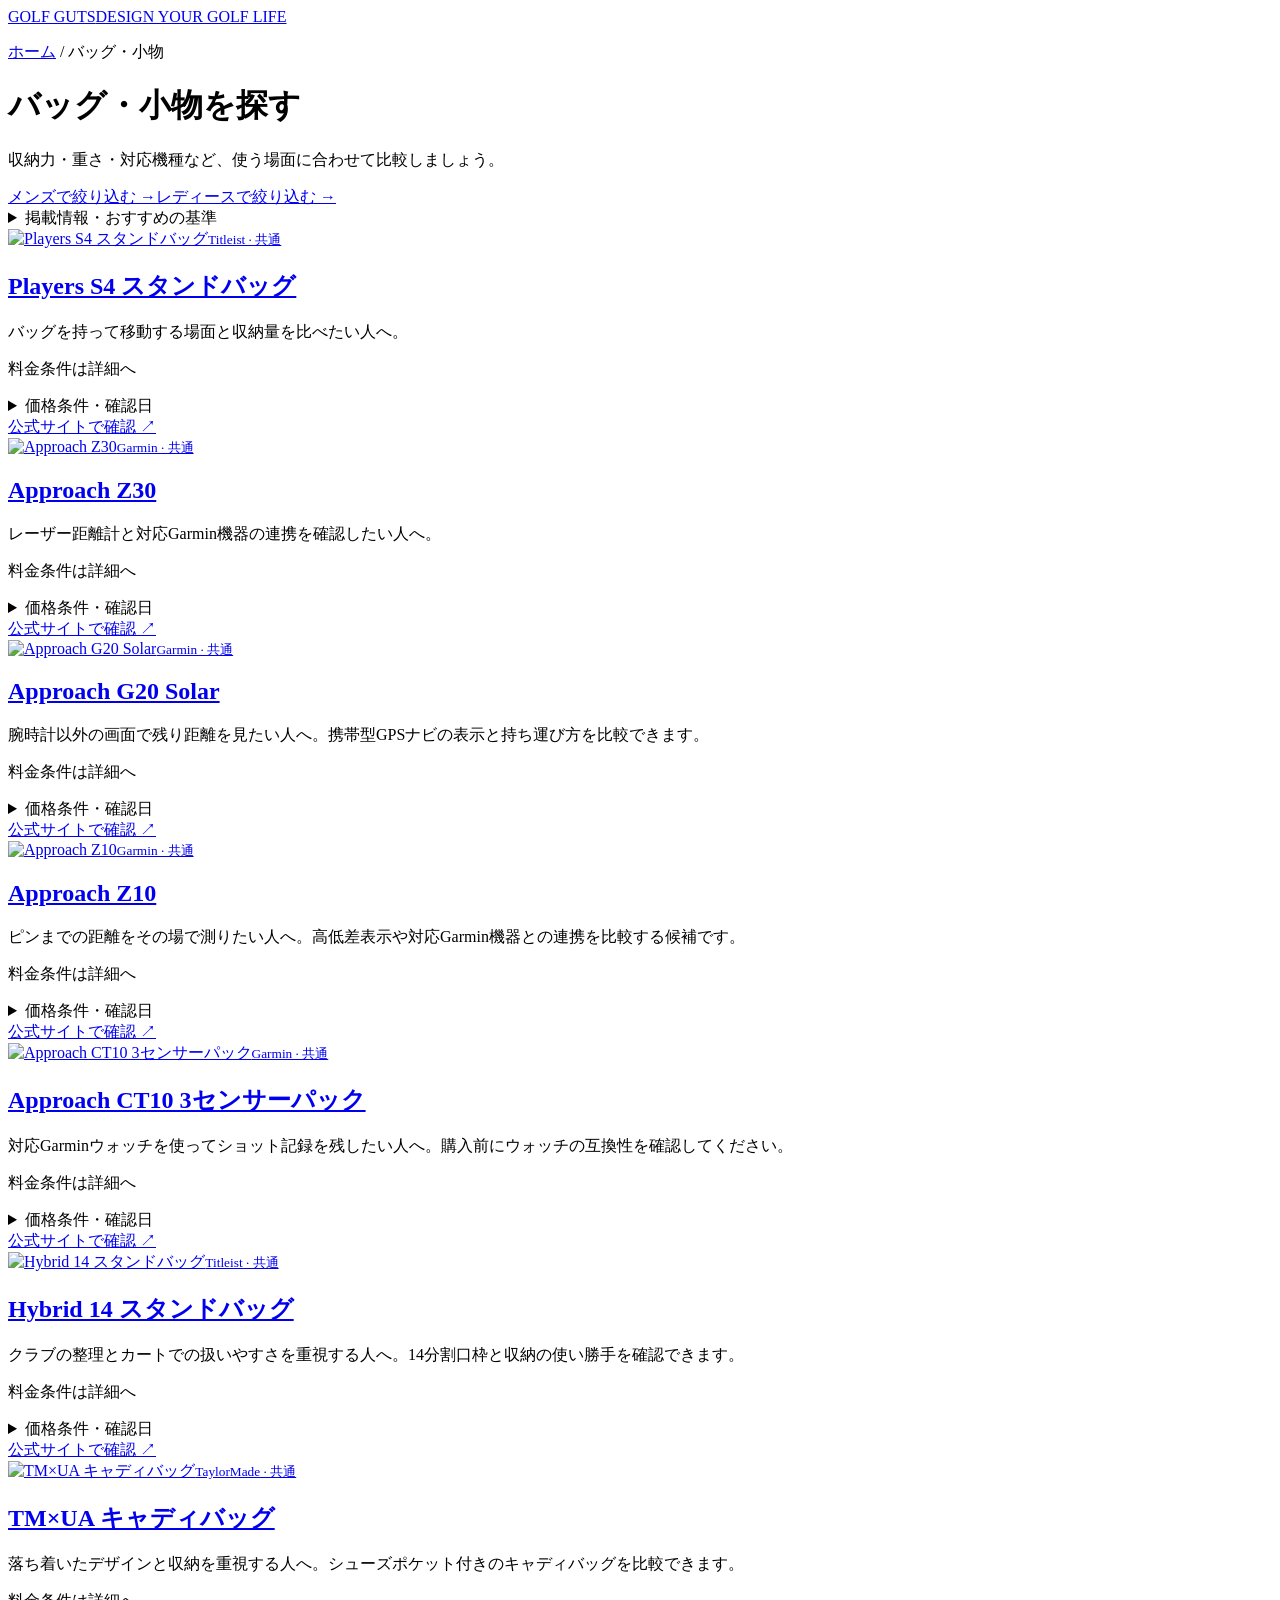
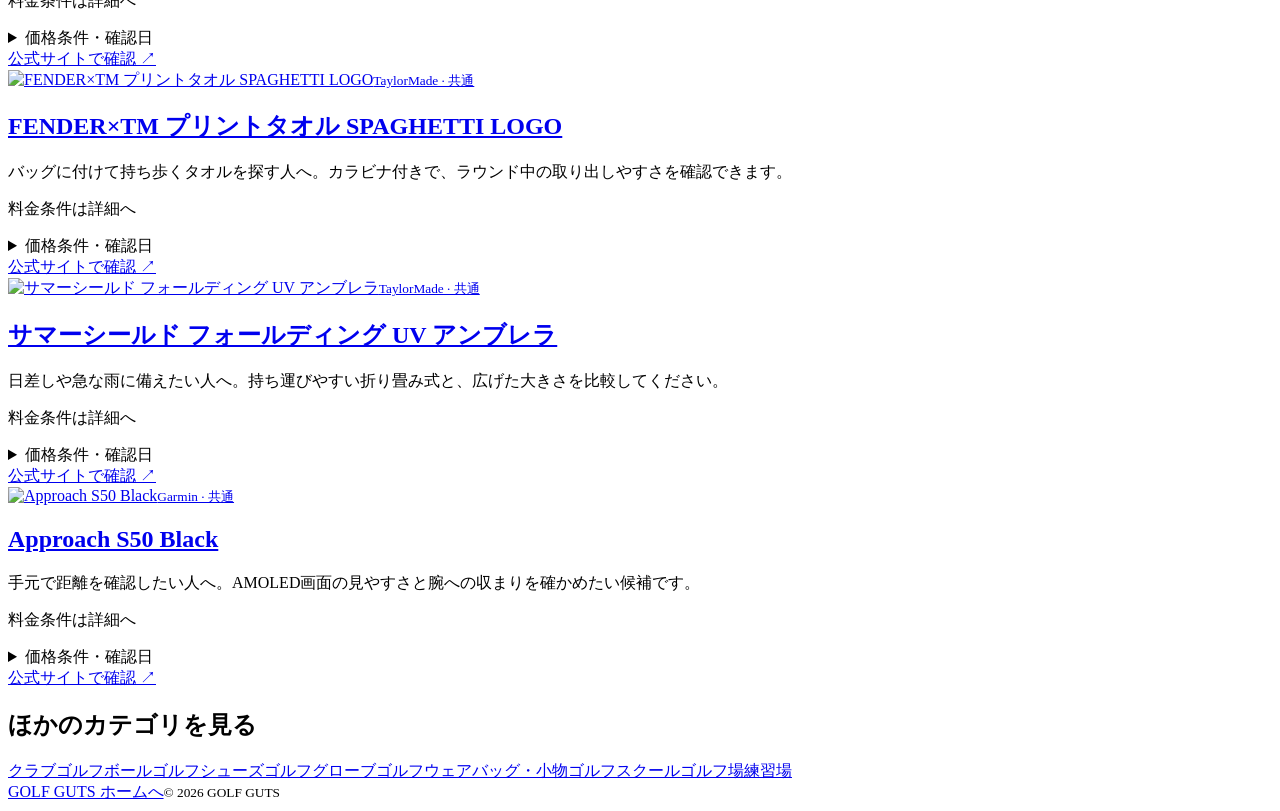
==== categories/accessories.html @ 88424682 "Publish verified Sites v52 catalog and category SEO pages to GOLF GUTS" ====
<!doctype html><html lang="ja"><head><meta charset="utf-8"><meta name="viewport" content="width=device-width, initial-scale=1"><title>バッグ・小物を探す・選び方 | GOLF GUTS</title><meta name="description" content="バッグ・小物の選び方と掲載候補を紹介。収納力・重さ・対応機種など、使う場面に合わせて比較しましょう。"><link rel="canonical" href="https://shinjigolfguts-cmd.github.io/guts-base/categories/accessories.html"><meta property="og:title" content="バッグ・小物を探す | GOLF GUTS"><meta property="og:description" content="バッグ・小物の選び方と掲載候補を紹介。収納力・重さ・対応機種など、使う場面に合わせて比較しましょう。"><meta property="og:type" content="website"><meta property="og:url" content="https://shinjigolfguts-cmd.github.io/guts-base/categories/accessories.html"><meta property="og:image" content="https://shinjigolfguts-cmd.github.io/guts-base/assets/fictional-course-hero.png"><link rel="stylesheet" href="/guts-base/style.css"><link rel="stylesheet" href="/guts-base/discovery.css"><script type="application/ld+json">{"@context":"https://schema.org","@type":"CollectionPage","name":"バッグ・小物を探す | GOLF GUTS","url":"https://shinjigolfguts-cmd.github.io/guts-base/categories/accessories.html","description":"バッグ・小物の選び方と掲載候補を紹介。収納力・重さ・対応機種など、使う場面に合わせて比較しましょう。","inLanguage":"ja"}</script></head><body><header><a class="logo" href="/guts-base/">GOLF GUTS<span>DESIGN YOUR GOLF LIFE</span></a></header><main class="discovery"><p class="breadcrumbs"><a href="/guts-base/">ホーム</a> / バッグ・小物</p><h1>バッグ・小物を探す</h1><p class="discoveryLead">収納力・重さ・対応機種など、使う場面に合わせて比較しましょう。</p><div class="discoveryActions"><a href="/guts-base/?category=10&amp;audience=men#catalog">メンズで絞り込む →</a><a href="/guts-base/?category=10&amp;audience=women#catalog">レディースで絞り込む →</a></div><details class="discoveryCriteria"><summary>掲載情報・おすすめの基準</summary><p>公式情報をもとに、用途・仕様・価格条件を整理した編集部の比較提案です。実測・売上ランキングではありません。価格・在庫・空き枠はリアルタイムではなく、購入・予約前に公式サイトでご確認ください。</p></details><div class="discoveryGrid"><article class="discoveryCard"><a href="/guts-base/?category=10&amp;audience=men&amp;item=1020"><img src="/guts-base/assets/products/1020.png" alt="Players S4 スタンドバッグ" loading="lazy" width="320" height="240"><small>Titleist · 共通</small><h2>Players S4 スタンドバッグ</h2></a><p>バッグを持って移動する場面と収納量を比べたい人へ。</p><p class="discoveryPrice">料金条件は詳細へ</p><details><summary>価格条件・確認日</summary><p>価格・料金は公式サイトで確認</p><p>情報確認日：2026-10-22</p></details><a class="discoveryOfficial" href="https://www.titleist.co.jp/product/players-s4-%E3%82%B9%E3%82%BF%E3%83%B3%E3%83%89%E3%83%90%E3%83%83%E3%82%B0/26TGBP4.html" target="_blank" rel="noopener noreferrer">公式サイトで確認 ↗</a></article><article class="discoveryCard"><a href="/guts-base/?category=10&amp;audience=men&amp;item=1021"><img src="/guts-base/assets/products/1021-verified.jpg" alt="Approach Z30" loading="lazy" width="320" height="240"><small>Garmin · 共通</small><h2>Approach Z30</h2></a><p>レーザー距離計と対応Garmin機器の連携を確認したい人へ。</p><p class="discoveryPrice">料金条件は詳細へ</p><details><summary>価格条件・確認日</summary><p>価格・料金は公式サイトで確認</p><p>情報確認日：2026-10-22</p></details><a class="discoveryOfficial" href="https://www.garmin.co.jp/news/pressroom/news2024-0620-garmin-approach-z30/" target="_blank" rel="noopener noreferrer">公式サイトで確認 ↗</a></article><article class="discoveryCard"><a href="/guts-base/?category=10&amp;audience=men&amp;item=1235"><img src="/guts-base/assets/products/1235.jpg" alt="Approach G20 Solar" loading="lazy" width="320" height="240"><small>Garmin · 共通</small><h2>Approach G20 Solar</h2></a><p>腕時計以外の画面で残り距離を見たい人へ。携帯型GPSナビの表示と持ち運び方を比較できます。</p><p class="discoveryPrice">料金条件は詳細へ</p><details><summary>価格条件・確認日</summary><p>価格・仕様別の条件は公式サイトで確認</p><p>情報確認日：2026-10-22</p></details><a class="discoveryOfficial" href="https://www.garmin.co.jp/products/intosports/approach-g20/" target="_blank" rel="noopener noreferrer">公式サイトで確認 ↗</a></article><article class="discoveryCard"><a href="/guts-base/?category=10&amp;audience=men&amp;item=1236"><img src="/guts-base/assets/products/1236.jpg" alt="Approach Z10" loading="lazy" width="320" height="240"><small>Garmin · 共通</small><h2>Approach Z10</h2></a><p>ピンまでの距離をその場で測りたい人へ。高低差表示や対応Garmin機器との連携を比較する候補です。</p><p class="discoveryPrice">料金条件は詳細へ</p><details><summary>価格条件・確認日</summary><p>価格・仕様別の条件は公式サイトで確認</p><p>情報確認日：2026-10-22</p></details><a class="discoveryOfficial" href="https://www.garmin.co.jp/products/intosports/approach-z10/" target="_blank" rel="noopener noreferrer">公式サイトで確認 ↗</a></article><article class="discoveryCard"><a href="/guts-base/?category=10&amp;audience=men&amp;item=1237"><img src="/guts-base/assets/products/1237.png" alt="Approach CT10 3センサーパック" loading="lazy" width="320" height="240"><small>Garmin · 共通</small><h2>Approach CT10 3センサーパック</h2></a><p>対応Garminウォッチを使ってショット記録を残したい人へ。購入前にウォッチの互換性を確認してください。</p><p class="discoveryPrice">料金条件は詳細へ</p><details><summary>価格条件・確認日</summary><p>価格・仕様別の条件は公式サイトで確認</p><p>情報確認日：2026-10-22</p></details><a class="discoveryOfficial" href="https://www.garmin.co.jp/products/intosports/approach-ct10/" target="_blank" rel="noopener noreferrer">公式サイトで確認 ↗</a></article><article class="discoveryCard"><a href="/guts-base/?category=10&amp;audience=men&amp;item=1238"><img src="/guts-base/assets/products/1238.png" alt="Hybrid 14 スタンドバッグ" loading="lazy" width="320" height="240"><small>Titleist · 共通</small><h2>Hybrid 14 スタンドバッグ</h2></a><p>クラブの整理とカートでの扱いやすさを重視する人へ。14分割口枠と収納の使い勝手を確認できます。</p><p class="discoveryPrice">料金条件は詳細へ</p><details><summary>価格条件・確認日</summary><p>価格・仕様別の条件は公式サイトで確認</p><p>情報確認日：2026-10-22</p></details><a class="discoveryOfficial" href="https://www.titleist.co.jp/product/hybrid-14-%E3%82%B9%E3%82%BF%E3%83%B3%E3%83%89%E3%83%90%E3%83%83%E3%82%B0/25TH14A.html?dwvar_25TH14A_color=BLKBLKRED" target="_blank" rel="noopener noreferrer">公式サイトで確認 ↗</a></article><article class="discoveryCard"><a href="/guts-base/?category=10&amp;audience=men&amp;item=1239"><img src="/guts-base/assets/products/1239.jpg" alt="TM×UA キャディバッグ" loading="lazy" width="320" height="240"><small>TaylorMade · 共通</small><h2>TM×UA キャディバッグ</h2></a><p>落ち着いたデザインと収納を重視する人へ。シューズポケット付きのキャディバッグを比較できます。</p><p class="discoveryPrice">料金条件は詳細へ</p><details><summary>価格条件・確認日</summary><p>価格・仕様別の条件は公式サイトで確認</p><p>情報確認日：2026-10-22</p></details><a class="discoveryOfficial" href="https://www.taylormadegolf.jp/taylormade-accessories-CaddieBags/TM%EF%BD%98UA-%E3%82%AD%E3%83%A3%E3%83%87%E3%82%A3%E3%83%90%E3%83%83%E3%82%B0/DW-UN809.html" target="_blank" rel="noopener noreferrer">公式サイトで確認 ↗</a></article><article class="discoveryCard"><a href="/guts-base/?category=10&amp;audience=men&amp;item=1240"><img src="/guts-base/assets/products/1240.jpg" alt="FENDER×TM プリントタオル SPAGHETTI LOGO" loading="lazy" width="320" height="240"><small>TaylorMade · 共通</small><h2>FENDER×TM プリントタオル SPAGHETTI LOGO</h2></a><p>バッグに付けて持ち歩くタオルを探す人へ。カラビナ付きで、ラウンド中の取り出しやすさを確認できます。</p><p class="discoveryPrice">料金条件は詳細へ</p><details><summary>価格条件・確認日</summary><p>価格・仕様別の条件は公式サイトで確認</p><p>情報確認日：2026-10-22</p></details><a class="discoveryOfficial" href="https://www.taylormadegolf.jp/taylormade-accessories-smari/FENDER%C3%97TM-PRINT-TOWEL-SPAGHETTI-LOGO/DW-UN221.html" target="_blank" rel="noopener noreferrer">公式サイトで確認 ↗</a></article><article class="discoveryCard"><a href="/guts-base/?category=10&amp;audience=men&amp;item=1241"><img src="/guts-base/assets/products/1241.jpg" alt="サマーシールド フォールディング UV アンブレラ" loading="lazy" width="320" height="240"><small>TaylorMade · 共通</small><h2>サマーシールド フォールディング UV アンブレラ</h2></a><p>日差しや急な雨に備えたい人へ。持ち運びやすい折り畳み式と、広げた大きさを比較してください。</p><p class="discoveryPrice">料金条件は詳細へ</p><details><summary>価格条件・確認日</summary><p>価格・仕様別の条件は公式サイトで確認</p><p>情報確認日：2026-10-22</p></details><a class="discoveryOfficial" href="https://www.taylormadegolf.jp/taylormade-accessories/%E3%82%B5%E3%83%9E%E3%83%BC%E3%82%B7%E3%83%BC%E3%83%AB%E3%83%89-%E3%83%95%E3%82%A9%E3%83%BC%E3%83%AB%E3%83%87%E3%82%A3%E3%83%B3%E3%82%B0-UV-%E3%82%A2%E3%83%B3%E3%83%96%E3%83%AC%E3%83%A9/DW-TO217.html" target="_blank" rel="noopener noreferrer">公式サイトで確認 ↗</a></article><article class="discoveryCard"><a href="/guts-base/?category=10&amp;audience=men&amp;item=1242"><img src="/guts-base/assets/products/1242.png" alt="Approach S50 Black" loading="lazy" width="320" height="240"><small>Garmin · 共通</small><h2>Approach S50 Black</h2></a><p>手元で距離を確認したい人へ。AMOLED画面の見やすさと腕への収まりを確かめたい候補です。</p><p class="discoveryPrice">料金条件は詳細へ</p><details><summary>価格条件・確認日</summary><p>価格・仕様別の条件は公式サイトで確認</p><p>情報確認日：2026-10-22</p></details><a class="discoveryOfficial" href="https://www.garmin.co.jp/products/intosports/approach-s50-black/" target="_blank" rel="noopener noreferrer">公式サイトで確認 ↗</a></article></div><section class="discoveryRelated"><h2>ほかのカテゴリを見る</h2><div class="discoveryLinks"><a href="/guts-base/categories/clubs.html">クラブ</a><a href="/guts-base/categories/balls.html">ゴルフボール</a><a href="/guts-base/categories/shoes.html">ゴルフシューズ</a><a href="/guts-base/categories/gloves.html">ゴルフグローブ</a><a href="/guts-base/categories/apparel.html">ゴルフウェア</a><a href="/guts-base/categories/accessories.html">バッグ・小物</a><a href="/guts-base/categories/schools.html">ゴルフスクール</a><a href="/guts-base/categories/courses.html">ゴルフ場</a><a href="/guts-base/categories/ranges.html">練習場</a></div></section></main><footer><a href="/guts-base/">GOLF GUTS ホームへ</a><small>© 2026 GOLF GUTS</small></footer></body></html>
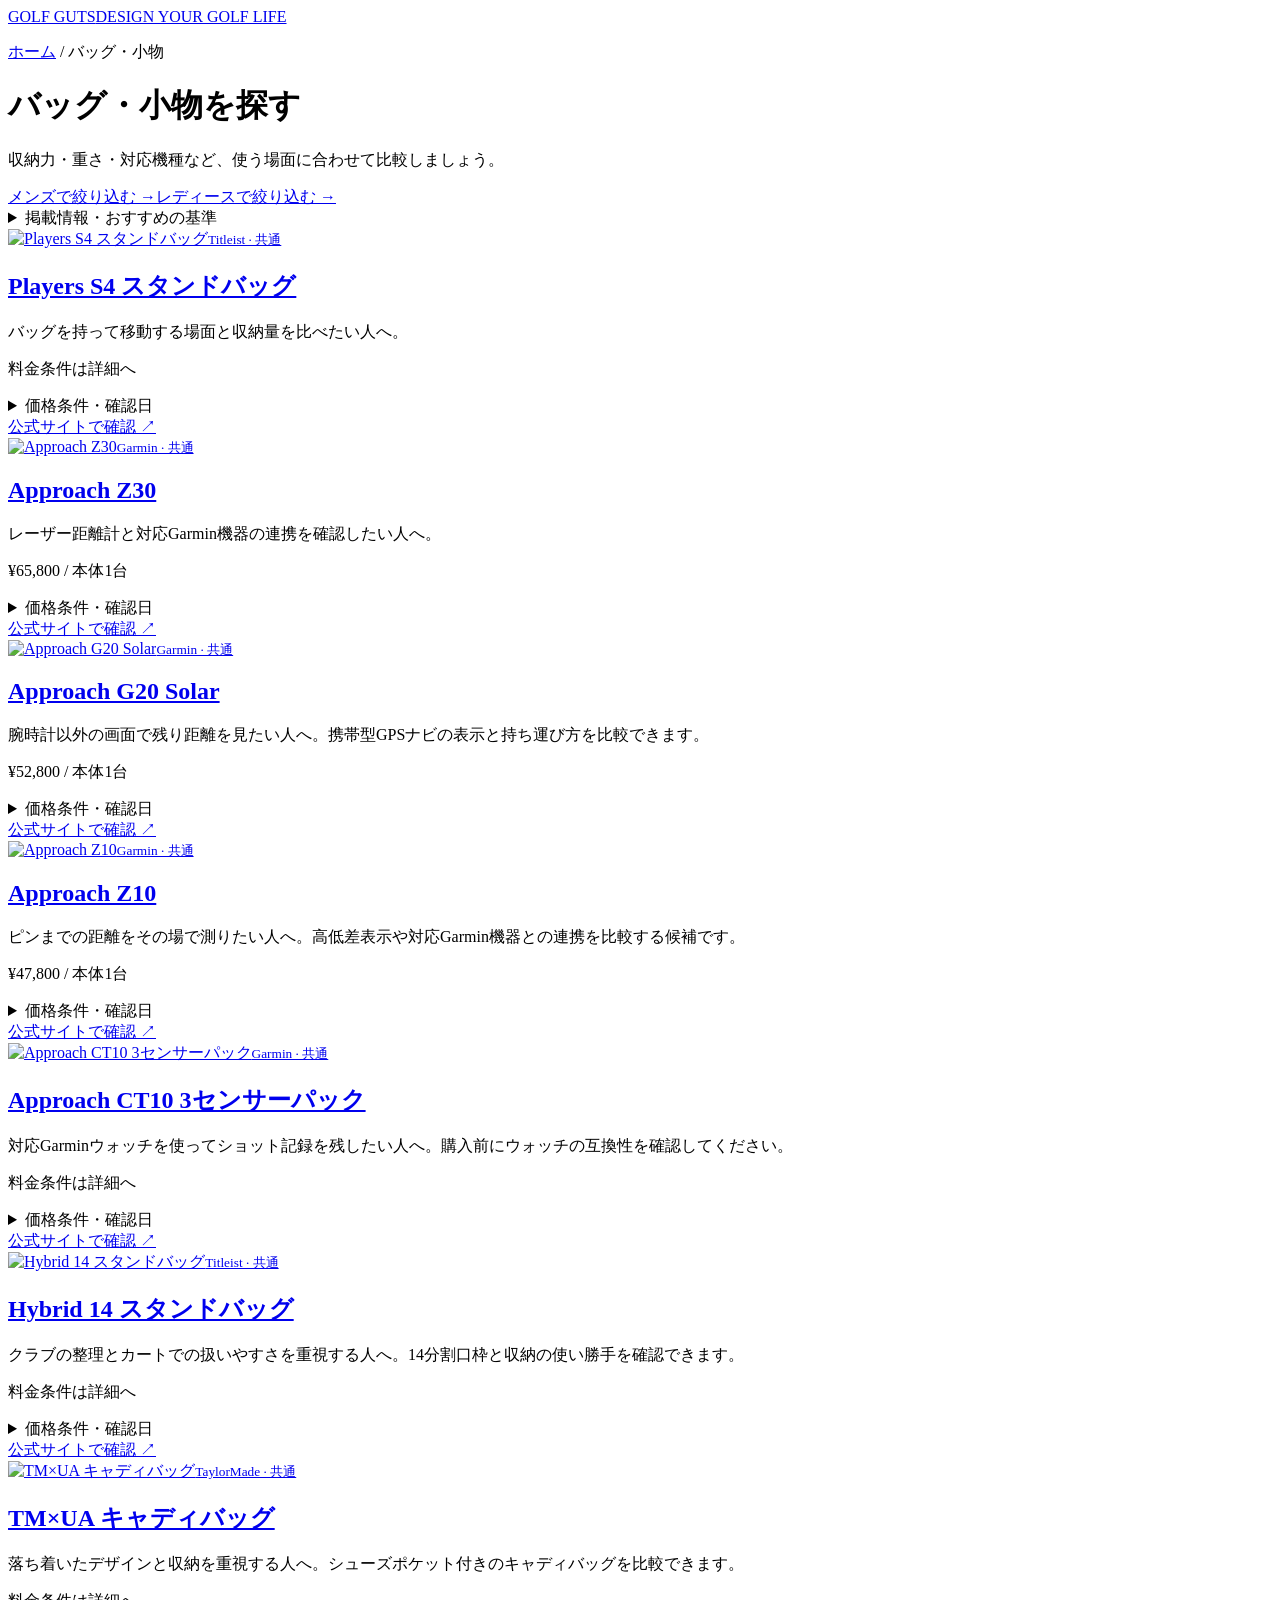
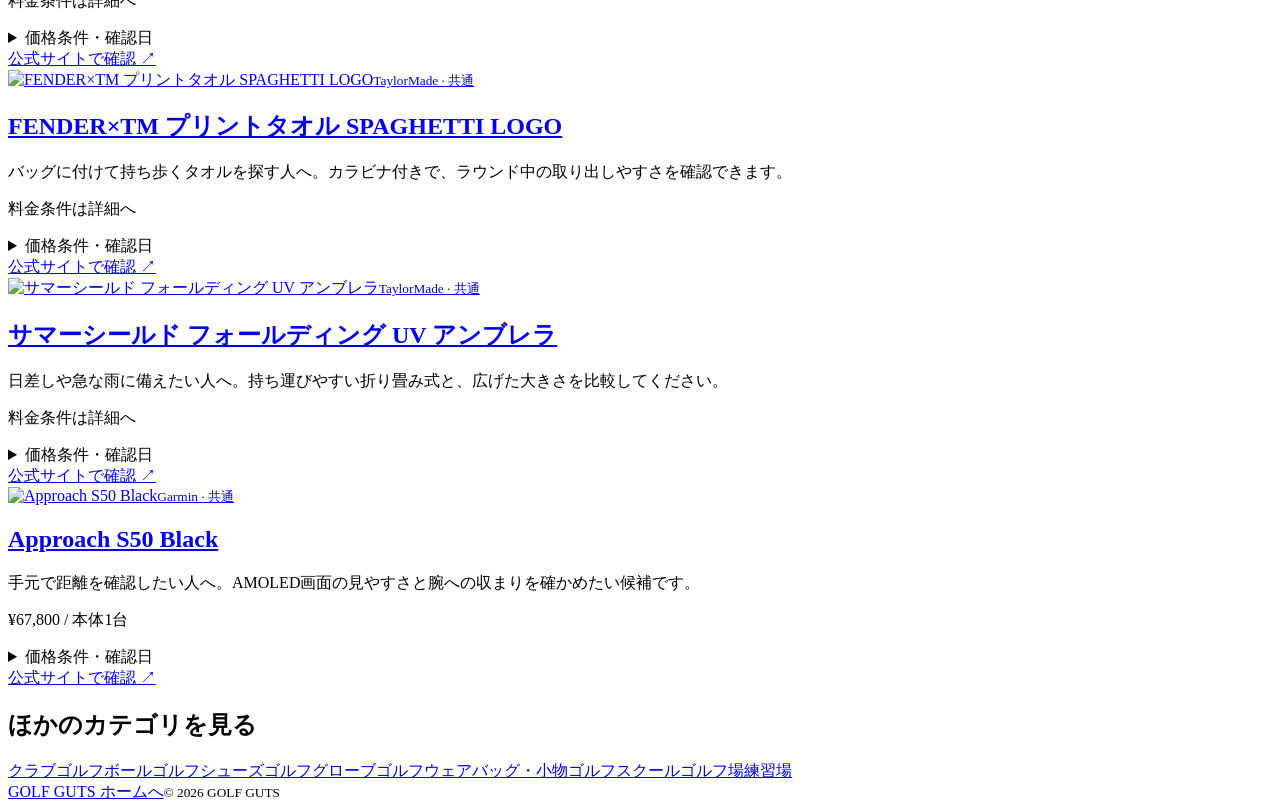
==== commit 6008eb12: "Keep four Garmin search landing cards in sync with catalog prices" ====
--- a/categories/accessories.html
+++ b/categories/accessories.html
@@ -1 +1 @@
-<!doctype html><html lang="ja"><head><meta charset="utf-8"><meta name="viewport" content="width=device-width, initial-scale=1"><title>バッグ・小物を探す・選び方 | GOLF GUTS</title><meta name="description" content="バッグ・小物の選び方と掲載候補を紹介。収納力・重さ・対応機種など、使う場面に合わせて比較しましょう。"><link rel="canonical" href="https://shinjigolfguts-cmd.github.io/guts-base/categories/accessories.html"><meta property="og:title" content="バッグ・小物を探す | GOLF GUTS"><meta property="og:description" content="バッグ・小物の選び方と掲載候補を紹介。収納力・重さ・対応機種など、使う場面に合わせて比較しましょう。"><meta property="og:type" content="website"><meta property="og:url" content="https://shinjigolfguts-cmd.github.io/guts-base/categories/accessories.html"><meta property="og:image" content="https://shinjigolfguts-cmd.github.io/guts-base/assets/fictional-course-hero.png"><link rel="stylesheet" href="/guts-base/style.css"><link rel="stylesheet" href="/guts-base/discovery.css"><script type="application/ld+json">{"@context":"https://schema.org","@type":"CollectionPage","name":"バッグ・小物を探す | GOLF GUTS","url":"https://shinjigolfguts-cmd.github.io/guts-base/categories/accessories.html","description":"バッグ・小物の選び方と掲載候補を紹介。収納力・重さ・対応機種など、使う場面に合わせて比較しましょう。","inLanguage":"ja"}</script></head><body><header><a class="logo" href="/guts-base/">GOLF GUTS<span>DESIGN YOUR GOLF LIFE</span></a></header><main class="discovery"><p class="breadcrumbs"><a href="/guts-base/">ホーム</a> / バッグ・小物</p><h1>バッグ・小物を探す</h1><p class="discoveryLead">収納力・重さ・対応機種など、使う場面に合わせて比較しましょう。</p><div class="discoveryActions"><a href="/guts-base/?category=10&amp;audience=men#catalog">メンズで絞り込む →</a><a href="/guts-base/?category=10&amp;audience=women#catalog">レディースで絞り込む →</a></div><details class="discoveryCriteria"><summary>掲載情報・おすすめの基準</summary><p>公式情報をもとに、用途・仕様・価格条件を整理した編集部の比較提案です。実測・売上ランキングではありません。価格・在庫・空き枠はリアルタイムではなく、購入・予約前に公式サイトでご確認ください。</p></details><div class="discoveryGrid"><article class="discoveryCard"><a href="/guts-base/?category=10&amp;audience=men&amp;item=1020"><img src="/guts-base/assets/products/1020.png" alt="Players S4 スタンドバッグ" loading="lazy" width="320" height="240"><small>Titleist · 共通</small><h2>Players S4 スタンドバッグ</h2></a><p>バッグを持って移動する場面と収納量を比べたい人へ。</p><p class="discoveryPrice">料金条件は詳細へ</p><details><summary>価格条件・確認日</summary><p>価格・料金は公式サイトで確認</p><p>情報確認日：2026-10-22</p></details><a class="discoveryOfficial" href="https://www.titleist.co.jp/product/players-s4-%E3%82%B9%E3%82%BF%E3%83%B3%E3%83%89%E3%83%90%E3%83%83%E3%82%B0/26TGBP4.html" target="_blank" rel="noopener noreferrer">公式サイトで確認 ↗</a></article><article class="discoveryCard"><a href="/guts-base/?category=10&amp;audience=men&amp;item=1021"><img src="/guts-base/assets/products/1021-verified.jpg" alt="Approach Z30" loading="lazy" width="320" height="240"><small>Garmin · 共通</small><h2>Approach Z30</h2></a><p>レーザー距離計と対応Garmin機器の連携を確認したい人へ。</p><p class="discoveryPrice">料金条件は詳細へ</p><details><summary>価格条件・確認日</summary><p>価格・料金は公式サイトで確認</p><p>情報確認日：2026-10-22</p></details><a class="discoveryOfficial" href="https://www.garmin.co.jp/news/pressroom/news2024-0620-garmin-approach-z30/" target="_blank" rel="noopener noreferrer">公式サイトで確認 ↗</a></article><article class="discoveryCard"><a href="/guts-base/?category=10&amp;audience=men&amp;item=1235"><img src="/guts-base/assets/products/1235.jpg" alt="Approach G20 Solar" loading="lazy" width="320" height="240"><small>Garmin · 共通</small><h2>Approach G20 Solar</h2></a><p>腕時計以外の画面で残り距離を見たい人へ。携帯型GPSナビの表示と持ち運び方を比較できます。</p><p class="discoveryPrice">料金条件は詳細へ</p><details><summary>価格条件・確認日</summary><p>価格・仕様別の条件は公式サイトで確認</p><p>情報確認日：2026-10-22</p></details><a class="discoveryOfficial" href="https://www.garmin.co.jp/products/intosports/approach-g20/" target="_blank" rel="noopener noreferrer">公式サイトで確認 ↗</a></article><article class="discoveryCard"><a href="/guts-base/?category=10&amp;audience=men&amp;item=1236"><img src="/guts-base/assets/products/1236.jpg" alt="Approach Z10" loading="lazy" width="320" height="240"><small>Garmin · 共通</small><h2>Approach Z10</h2></a><p>ピンまでの距離をその場で測りたい人へ。高低差表示や対応Garmin機器との連携を比較する候補です。</p><p class="discoveryPrice">料金条件は詳細へ</p><details><summary>価格条件・確認日</summary><p>価格・仕様別の条件は公式サイトで確認</p><p>情報確認日：2026-10-22</p></details><a class="discoveryOfficial" href="https://www.garmin.co.jp/products/intosports/approach-z10/" target="_blank" rel="noopener noreferrer">公式サイトで確認 ↗</a></article><article class="discoveryCard"><a href="/guts-base/?category=10&amp;audience=men&amp;item=1237"><img src="/guts-base/assets/products/1237.png" alt="Approach CT10 3センサーパック" loading="lazy" width="320" height="240"><small>Garmin · 共通</small><h2>Approach CT10 3センサーパック</h2></a><p>対応Garminウォッチを使ってショット記録を残したい人へ。購入前にウォッチの互換性を確認してください。</p><p class="discoveryPrice">料金条件は詳細へ</p><details><summary>価格条件・確認日</summary><p>価格・仕様別の条件は公式サイトで確認</p><p>情報確認日：2026-10-22</p></details><a class="discoveryOfficial" href="https://www.garmin.co.jp/products/intosports/approach-ct10/" target="_blank" rel="noopener noreferrer">公式サイトで確認 ↗</a></article><article class="discoveryCard"><a href="/guts-base/?category=10&amp;audience=men&amp;item=1238"><img src="/guts-base/assets/products/1238.png" alt="Hybrid 14 スタンドバッグ" loading="lazy" width="320" height="240"><small>Titleist · 共通</small><h2>Hybrid 14 スタンドバッグ</h2></a><p>クラブの整理とカートでの扱いやすさを重視する人へ。14分割口枠と収納の使い勝手を確認できます。</p><p class="discoveryPrice">料金条件は詳細へ</p><details><summary>価格条件・確認日</summary><p>価格・仕様別の条件は公式サイトで確認</p><p>情報確認日：2026-10-22</p></details><a class="discoveryOfficial" href="https://www.titleist.co.jp/product/hybrid-14-%E3%82%B9%E3%82%BF%E3%83%B3%E3%83%89%E3%83%90%E3%83%83%E3%82%B0/25TH14A.html?dwvar_25TH14A_color=BLKBLKRED" target="_blank" rel="noopener noreferrer">公式サイトで確認 ↗</a></article><article class="discoveryCard"><a href="/guts-base/?category=10&amp;audience=men&amp;item=1239"><img src="/guts-base/assets/products/1239.jpg" alt="TM×UA キャディバッグ" loading="lazy" width="320" height="240"><small>TaylorMade · 共通</small><h2>TM×UA キャディバッグ</h2></a><p>落ち着いたデザインと収納を重視する人へ。シューズポケット付きのキャディバッグを比較できます。</p><p class="discoveryPrice">料金条件は詳細へ</p><details><summary>価格条件・確認日</summary><p>価格・仕様別の条件は公式サイトで確認</p><p>情報確認日：2026-10-22</p></details><a class="discoveryOfficial" href="https://www.taylormadegolf.jp/taylormade-accessories-CaddieBags/TM%EF%BD%98UA-%E3%82%AD%E3%83%A3%E3%83%87%E3%82%A3%E3%83%90%E3%83%83%E3%82%B0/DW-UN809.html" target="_blank" rel="noopener noreferrer">公式サイトで確認 ↗</a></article><article class="discoveryCard"><a href="/guts-base/?category=10&amp;audience=men&amp;item=1240"><img src="/guts-base/assets/products/1240.jpg" alt="FENDER×TM プリントタオル SPAGHETTI LOGO" loading="lazy" width="320" height="240"><small>TaylorMade · 共通</small><h2>FENDER×TM プリントタオル SPAGHETTI LOGO</h2></a><p>バッグに付けて持ち歩くタオルを探す人へ。カラビナ付きで、ラウンド中の取り出しやすさを確認できます。</p><p class="discoveryPrice">料金条件は詳細へ</p><details><summary>価格条件・確認日</summary><p>価格・仕様別の条件は公式サイトで確認</p><p>情報確認日：2026-10-22</p></details><a class="discoveryOfficial" href="https://www.taylormadegolf.jp/taylormade-accessories-smari/FENDER%C3%97TM-PRINT-TOWEL-SPAGHETTI-LOGO/DW-UN221.html" target="_blank" rel="noopener noreferrer">公式サイトで確認 ↗</a></article><article class="discoveryCard"><a href="/guts-base/?category=10&amp;audience=men&amp;item=1241"><img src="/guts-base/assets/products/1241.jpg" alt="サマーシールド フォールディング UV アンブレラ" loading="lazy" width="320" height="240"><small>TaylorMade · 共通</small><h2>サマーシールド フォールディング UV アンブレラ</h2></a><p>日差しや急な雨に備えたい人へ。持ち運びやすい折り畳み式と、広げた大きさを比較してください。</p><p class="discoveryPrice">料金条件は詳細へ</p><details><summary>価格条件・確認日</summary><p>価格・仕様別の条件は公式サイトで確認</p><p>情報確認日：2026-10-22</p></details><a class="discoveryOfficial" href="https://www.taylormadegolf.jp/taylormade-accessories/%E3%82%B5%E3%83%9E%E3%83%BC%E3%82%B7%E3%83%BC%E3%83%AB%E3%83%89-%E3%83%95%E3%82%A9%E3%83%BC%E3%83%AB%E3%83%87%E3%82%A3%E3%83%B3%E3%82%B0-UV-%E3%82%A2%E3%83%B3%E3%83%96%E3%83%AC%E3%83%A9/DW-TO217.html" target="_blank" rel="noopener noreferrer">公式サイトで確認 ↗</a></article><article class="discoveryCard"><a href="/guts-base/?category=10&amp;audience=men&amp;item=1242"><img src="/guts-base/assets/products/1242.png" alt="Approach S50 Black" loading="lazy" width="320" height="240"><small>Garmin · 共通</small><h2>Approach S50 Black</h2></a><p>手元で距離を確認したい人へ。AMOLED画面の見やすさと腕への収まりを確かめたい候補です。</p><p class="discoveryPrice">料金条件は詳細へ</p><details><summary>価格条件・確認日</summary><p>価格・仕様別の条件は公式サイトで確認</p><p>情報確認日：2026-10-22</p></details><a class="discoveryOfficial" href="https://www.garmin.co.jp/products/intosports/approach-s50-black/" target="_blank" rel="noopener noreferrer">公式サイトで確認 ↗</a></article></div><section class="discoveryRelated"><h2>ほかのカテゴリを見る</h2><div class="discoveryLinks"><a href="/guts-base/categories/clubs.html">クラブ</a><a href="/guts-base/categories/balls.html">ゴルフボール</a><a href="/guts-base/categories/shoes.html">ゴルフシューズ</a><a href="/guts-base/categories/gloves.html">ゴルフグローブ</a><a href="/guts-base/categories/apparel.html">ゴルフウェア</a><a href="/guts-base/categories/accessories.html">バッグ・小物</a><a href="/guts-base/categories/schools.html">ゴルフスクール</a><a href="/guts-base/categories/courses.html">ゴルフ場</a><a href="/guts-base/categories/ranges.html">練習場</a></div></section></main><footer><a href="/guts-base/">GOLF GUTS ホームへ</a><small>© 2026 GOLF GUTS</small></footer></body></html>+<!doctype html><html lang="ja"><head><meta charset="utf-8"><meta name="viewport" content="width=device-width, initial-scale=1"><title>バッグ・小物を探す・選び方 | GOLF GUTS</title><meta name="description" content="バッグ・小物の選び方と掲載候補を紹介。収納力・重さ・対応機種など、使う場面に合わせて比較しましょう。"><link rel="canonical" href="https://shinjigolfguts-cmd.github.io/guts-base/categories/accessories.html"><meta property="og:title" content="バッグ・小物を探す | GOLF GUTS"><meta property="og:description" content="バッグ・小物の選び方と掲載候補を紹介。収納力・重さ・対応機種など、使う場面に合わせて比較しましょう。"><meta property="og:type" content="website"><meta property="og:url" content="https://shinjigolfguts-cmd.github.io/guts-base/categories/accessories.html"><meta property="og:image" content="https://shinjigolfguts-cmd.github.io/guts-base/assets/fictional-course-hero.png"><link rel="stylesheet" href="/guts-base/style.css"><link rel="stylesheet" href="/guts-base/discovery.css"><script type="application/ld+json">{"@context":"https://schema.org","@type":"CollectionPage","name":"バッグ・小物を探す | GOLF GUTS","url":"https://shinjigolfguts-cmd.github.io/guts-base/categories/accessories.html","description":"バッグ・小物の選び方と掲載候補を紹介。収納力・重さ・対応機種など、使う場面に合わせて比較しましょう。","inLanguage":"ja"}</script></head><body><header><a class="logo" href="/guts-base/">GOLF GUTS<span>DESIGN YOUR GOLF LIFE</span></a></header><main class="discovery"><p class="breadcrumbs"><a href="/guts-base/">ホーム</a> / バッグ・小物</p><h1>バッグ・小物を探す</h1><p class="discoveryLead">収納力・重さ・対応機種など、使う場面に合わせて比較しましょう。</p><div class="discoveryActions"><a href="/guts-base/?category=10&amp;audience=men#catalog">メンズで絞り込む →</a><a href="/guts-base/?category=10&amp;audience=women#catalog">レディースで絞り込む →</a></div><details class="discoveryCriteria"><summary>掲載情報・おすすめの基準</summary><p>公式情報をもとに、用途・仕様・価格条件を整理した編集部の比較提案です。実測・売上ランキングではありません。価格・在庫・空き枠はリアルタイムではなく、購入・予約前に公式サイトでご確認ください。</p></details><div class="discoveryGrid"><article class="discoveryCard"><a href="/guts-base/?category=10&amp;audience=men&amp;item=1020"><img src="/guts-base/assets/products/1020.png" alt="Players S4 スタンドバッグ" loading="lazy" width="320" height="240"><small>Titleist · 共通</small><h2>Players S4 スタンドバッグ</h2></a><p>バッグを持って移動する場面と収納量を比べたい人へ。</p><p class="discoveryPrice">料金条件は詳細へ</p><details><summary>価格条件・確認日</summary><p>価格・料金は公式サイトで確認</p><p>情報確認日：2026-10-22</p></details><a class="discoveryOfficial" href="https://www.titleist.co.jp/product/players-s4-%E3%82%B9%E3%82%BF%E3%83%B3%E3%83%89%E3%83%90%E3%83%83%E3%82%B0/26TGBP4.html" target="_blank" rel="noopener noreferrer">公式サイトで確認 ↗</a></article><article class="discoveryCard"><a href="/guts-base/?category=10&amp;audience=men&amp;item=1021"><img src="/guts-base/assets/products/1021-verified.jpg" alt="Approach Z30" loading="lazy" width="320" height="240"><small>Garmin · 共通</small><h2>Approach Z30</h2></a><p>レーザー距離計と対応Garmin機器の連携を確認したい人へ。</p><p class="discoveryPrice">¥65,800 / 本体1台</p><details><summary>価格条件・確認日</summary><p>2026年10月31日確認の公式掲載価格（税込・本体）。商品番号 010-02950-10。価格・販売状況は公式で最終確認。</p><p>情報確認日：2026-10-31</p></details><a class="discoveryOfficial" href="https://www.garmin.co.jp/products/intosports/approach-z30/" target="_blank" rel="noopener noreferrer">公式サイトで確認 ↗</a></article><article class="discoveryCard"><a href="/guts-base/?category=10&amp;audience=men&amp;item=1235"><img src="/guts-base/assets/products/1235.jpg" alt="Approach G20 Solar" loading="lazy" width="320" height="240"><small>Garmin · 共通</small><h2>Approach G20 Solar</h2></a><p>腕時計以外の画面で残り距離を見たい人へ。携帯型GPSナビの表示と持ち運び方を比較できます。</p><p class="discoveryPrice">¥52,800 / 本体1台</p><details><summary>価格条件・確認日</summary><p>2026年10月31日確認の公式掲載価格（税込・本体）。商品番号 010-02889-10。価格・販売状況は公式で最終確認。</p><p>情報確認日：2026-10-31</p></details><a class="discoveryOfficial" href="https://www.garmin.co.jp/products/intosports/approach-g20/" target="_blank" rel="noopener noreferrer">公式サイトで確認 ↗</a></article><article class="discoveryCard"><a href="/guts-base/?category=10&amp;audience=men&amp;item=1236"><img src="/guts-base/assets/products/1236.jpg" alt="Approach Z10" loading="lazy" width="320" height="240"><small>Garmin · 共通</small><h2>Approach Z10</h2></a><p>ピンまでの距離をその場で測りたい人へ。高低差表示や対応Garmin機器との連携を比較する候補です。</p><p class="discoveryPrice">¥47,800 / 本体1台</p><details><summary>価格条件・確認日</summary><p>2026年10月31日確認の公式掲載価格（税込・本体）。商品番号 010-04328-01。価格・販売状況は公式で最終確認。</p><p>情報確認日：2026-10-31</p></details><a class="discoveryOfficial" href="https://www.garmin.co.jp/products/intosports/approach-z10/" target="_blank" rel="noopener noreferrer">公式サイトで確認 ↗</a></article><article class="discoveryCard"><a href="/guts-base/?category=10&amp;audience=men&amp;item=1237"><img src="/guts-base/assets/products/1237.png" alt="Approach CT10 3センサーパック" loading="lazy" width="320" height="240"><small>Garmin · 共通</small><h2>Approach CT10 3センサーパック</h2></a><p>対応Garminウォッチを使ってショット記録を残したい人へ。購入前にウォッチの互換性を確認してください。</p><p class="discoveryPrice">料金条件は詳細へ</p><details><summary>価格条件・確認日</summary><p>価格・仕様別の条件は公式サイトで確認</p><p>情報確認日：2026-10-22</p></details><a class="discoveryOfficial" href="https://www.garmin.co.jp/products/intosports/approach-ct10/" target="_blank" rel="noopener noreferrer">公式サイトで確認 ↗</a></article><article class="discoveryCard"><a href="/guts-base/?category=10&amp;audience=men&amp;item=1238"><img src="/guts-base/assets/products/1238.png" alt="Hybrid 14 スタンドバッグ" loading="lazy" width="320" height="240"><small>Titleist · 共通</small><h2>Hybrid 14 スタンドバッグ</h2></a><p>クラブの整理とカートでの扱いやすさを重視する人へ。14分割口枠と収納の使い勝手を確認できます。</p><p class="discoveryPrice">料金条件は詳細へ</p><details><summary>価格条件・確認日</summary><p>価格・仕様別の条件は公式サイトで確認</p><p>情報確認日：2026-10-22</p></details><a class="discoveryOfficial" href="https://www.titleist.co.jp/product/hybrid-14-%E3%82%B9%E3%82%BF%E3%83%B3%E3%83%89%E3%83%90%E3%83%83%E3%82%B0/25TH14A.html?dwvar_25TH14A_color=BLKBLKRED" target="_blank" rel="noopener noreferrer">公式サイトで確認 ↗</a></article><article class="discoveryCard"><a href="/guts-base/?category=10&amp;audience=men&amp;item=1239"><img src="/guts-base/assets/products/1239.jpg" alt="TM×UA キャディバッグ" loading="lazy" width="320" height="240"><small>TaylorMade · 共通</small><h2>TM×UA キャディバッグ</h2></a><p>落ち着いたデザインと収納を重視する人へ。シューズポケット付きのキャディバッグを比較できます。</p><p class="discoveryPrice">料金条件は詳細へ</p><details><summary>価格条件・確認日</summary><p>価格・仕様別の条件は公式サイトで確認</p><p>情報確認日：2026-10-22</p></details><a class="discoveryOfficial" href="https://www.taylormadegolf.jp/taylormade-accessories-CaddieBags/TM%EF%BD%98UA-%E3%82%AD%E3%83%A3%E3%83%87%E3%82%A3%E3%83%90%E3%83%83%E3%82%B0/DW-UN809.html" target="_blank" rel="noopener noreferrer">公式サイトで確認 ↗</a></article><article class="discoveryCard"><a href="/guts-base/?category=10&amp;audience=men&amp;item=1240"><img src="/guts-base/assets/products/1240.jpg" alt="FENDER×TM プリントタオル SPAGHETTI LOGO" loading="lazy" width="320" height="240"><small>TaylorMade · 共通</small><h2>FENDER×TM プリントタオル SPAGHETTI LOGO</h2></a><p>バッグに付けて持ち歩くタオルを探す人へ。カラビナ付きで、ラウンド中の取り出しやすさを確認できます。</p><p class="discoveryPrice">料金条件は詳細へ</p><details><summary>価格条件・確認日</summary><p>価格・仕様別の条件は公式サイトで確認</p><p>情報確認日：2026-10-22</p></details><a class="discoveryOfficial" href="https://www.taylormadegolf.jp/taylormade-accessories-smari/FENDER%C3%97TM-PRINT-TOWEL-SPAGHETTI-LOGO/DW-UN221.html" target="_blank" rel="noopener noreferrer">公式サイトで確認 ↗</a></article><article class="discoveryCard"><a href="/guts-base/?category=10&amp;audience=men&amp;item=1241"><img src="/guts-base/assets/products/1241.jpg" alt="サマーシールド フォールディング UV アンブレラ" loading="lazy" width="320" height="240"><small>TaylorMade · 共通</small><h2>サマーシールド フォールディング UV アンブレラ</h2></a><p>日差しや急な雨に備えたい人へ。持ち運びやすい折り畳み式と、広げた大きさを比較してください。</p><p class="discoveryPrice">料金条件は詳細へ</p><details><summary>価格条件・確認日</summary><p>価格・仕様別の条件は公式サイトで確認</p><p>情報確認日：2026-10-22</p></details><a class="discoveryOfficial" href="https://www.taylormadegolf.jp/taylormade-accessories/%E3%82%B5%E3%83%9E%E3%83%BC%E3%82%B7%E3%83%BC%E3%83%AB%E3%83%89-%E3%83%95%E3%82%A9%E3%83%BC%E3%83%AB%E3%83%87%E3%82%A3%E3%83%B3%E3%82%B0-UV-%E3%82%A2%E3%83%B3%E3%83%96%E3%83%AC%E3%83%A9/DW-TO217.html" target="_blank" rel="noopener noreferrer">公式サイトで確認 ↗</a></article><article class="discoveryCard"><a href="/guts-base/?category=10&amp;audience=men&amp;item=1242"><img src="/guts-base/assets/products/1242.png" alt="Approach S50 Black" loading="lazy" width="320" height="240"><small>Garmin · 共通</small><h2>Approach S50 Black</h2></a><p>手元で距離を確認したい人へ。AMOLED画面の見やすさと腕への収まりを確かめたい候補です。</p><p class="discoveryPrice">¥67,800 / 本体1台</p><details><summary>価格条件・確認日</summary><p>2026年10月31日確認の公式掲載価格（税込・本体）。商品番号 010-03010-20。価格・販売状況は公式で最終確認。 Blackモデル。Garmin Golf Membershipの有料機能は別途契約が必要。</p><p>情報確認日：2026-10-31</p></details><a class="discoveryOfficial" href="https://www.garmin.co.jp/products/intosports/approach-s50-black/" target="_blank" rel="noopener noreferrer">公式サイトで確認 ↗</a></article></div><section class="discoveryRelated"><h2>ほかのカテゴリを見る</h2><div class="discoveryLinks"><a href="/guts-base/categories/clubs.html">クラブ</a><a href="/guts-base/categories/balls.html">ゴルフボール</a><a href="/guts-base/categories/shoes.html">ゴルフシューズ</a><a href="/guts-base/categories/gloves.html">ゴルフグローブ</a><a href="/guts-base/categories/apparel.html">ゴルフウェア</a><a href="/guts-base/categories/accessories.html">バッグ・小物</a><a href="/guts-base/categories/schools.html">ゴルフスクール</a><a href="/guts-base/categories/courses.html">ゴルフ場</a><a href="/guts-base/categories/ranges.html">練習場</a></div></section></main><footer><a href="/guts-base/">GOLF GUTS ホームへ</a><small>© 2026 GOLF GUTS</small></footer><script defer src="/guts-base/guts-analytics.js" data-site="town"></script></body></html>
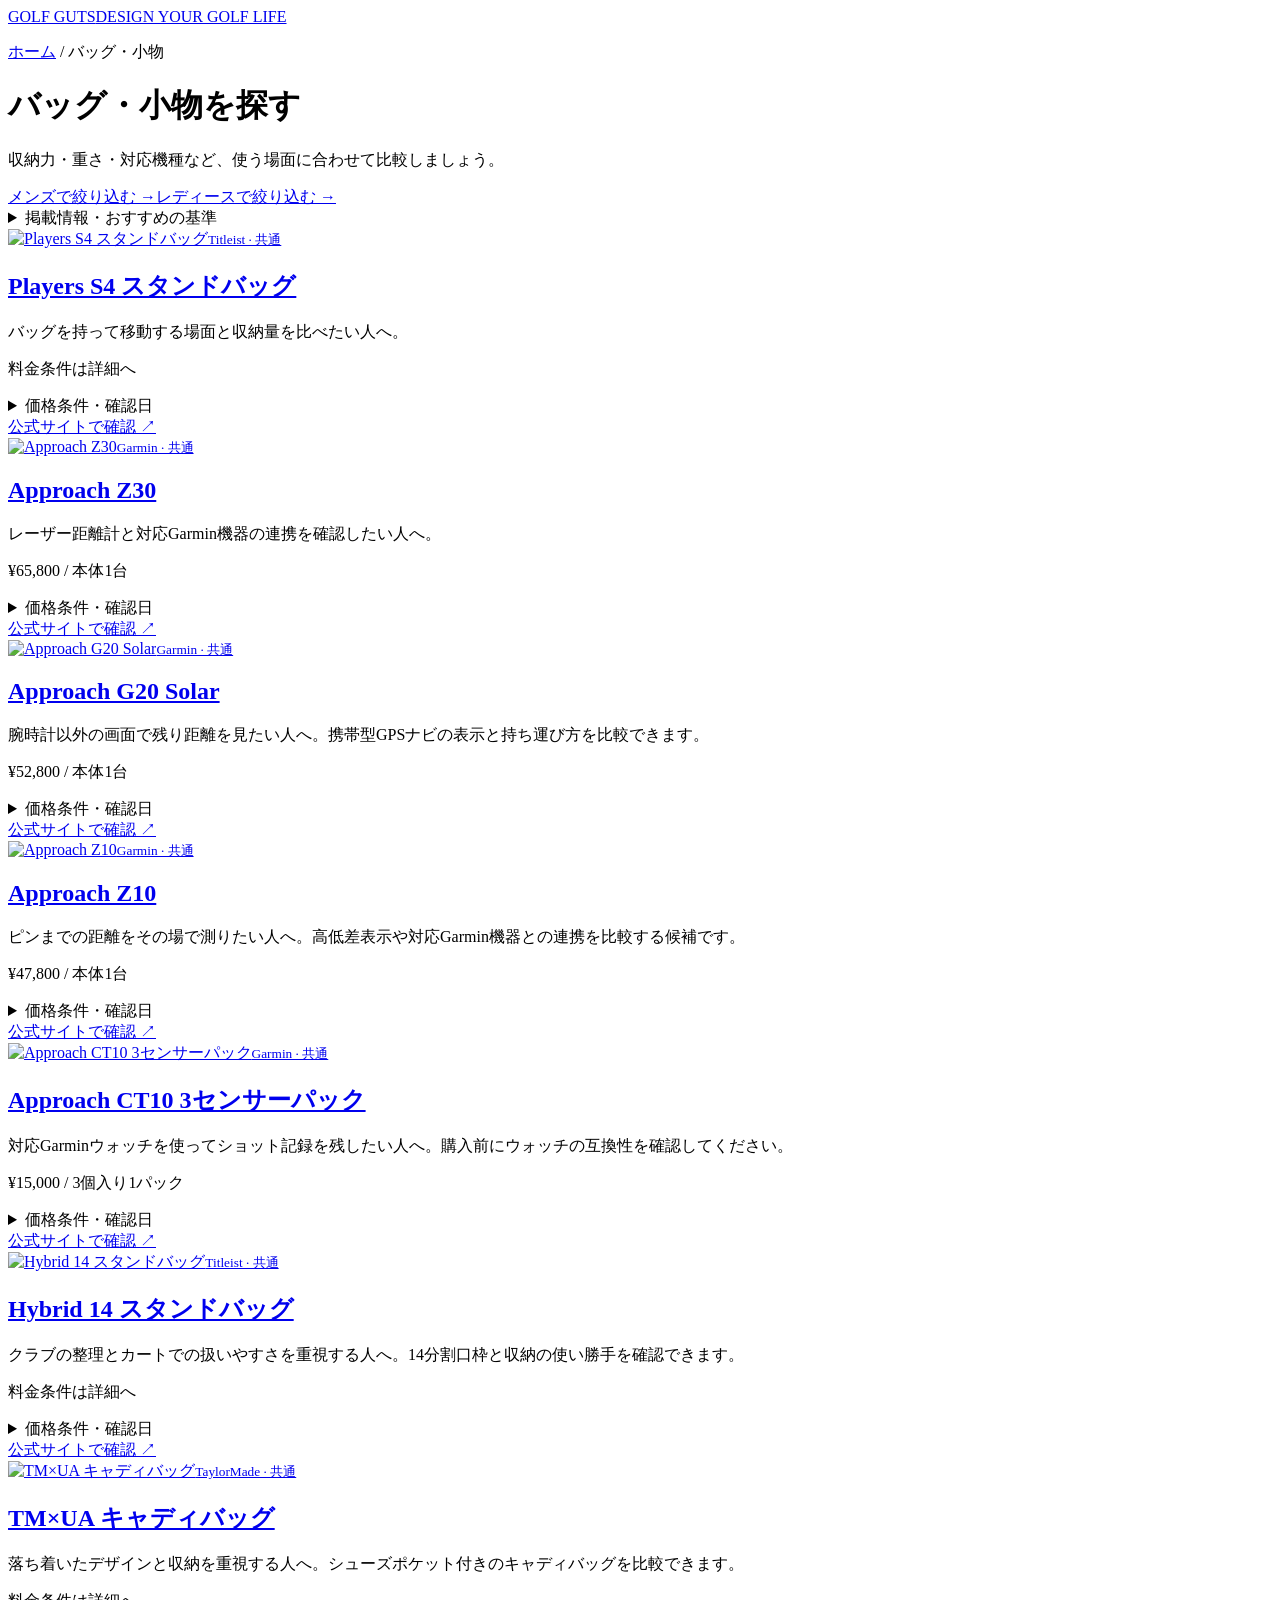
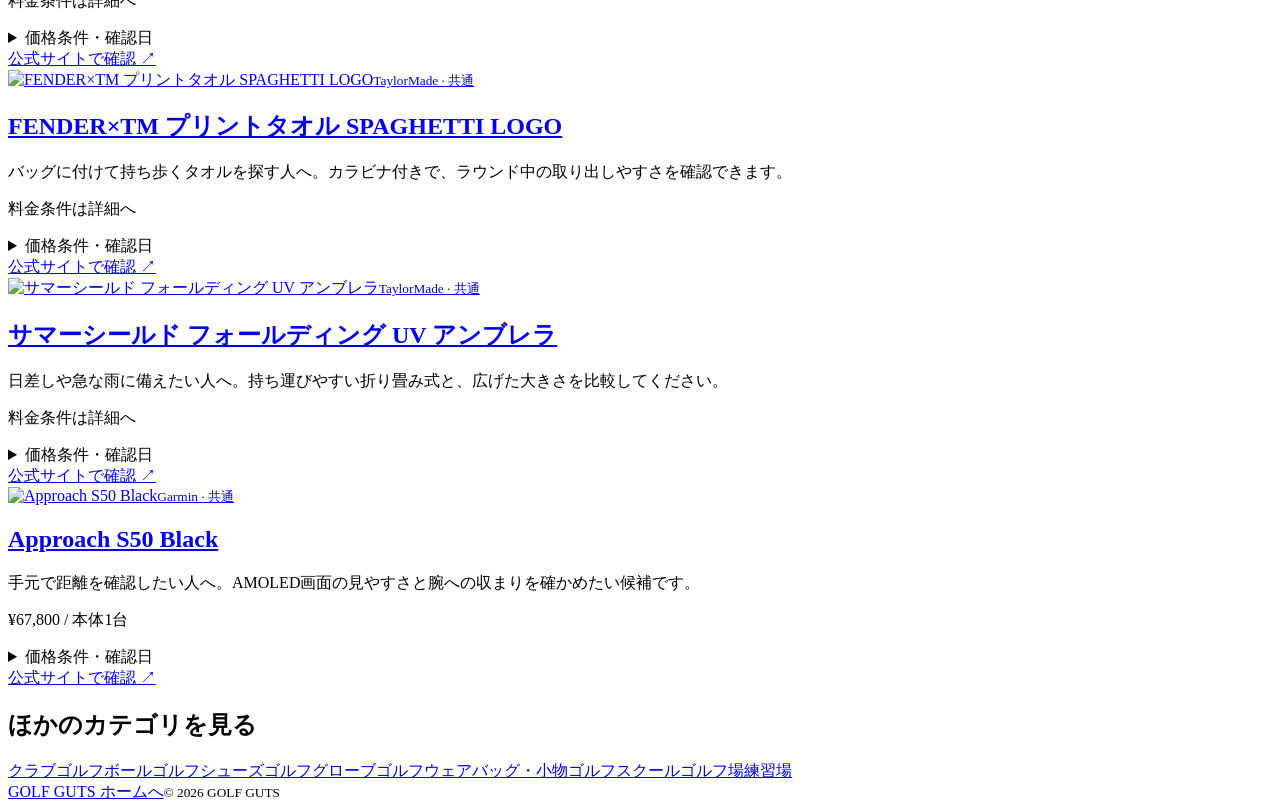
==== commit e7a1883d: "Complete three verified prices and align static discovery cards" ====
--- a/categories/accessories.html
+++ b/categories/accessories.html
@@ -1 +1 @@
-<!doctype html><html lang="ja"><head><meta charset="utf-8"><meta name="viewport" content="width=device-width, initial-scale=1"><title>バッグ・小物を探す・選び方 | GOLF GUTS</title><meta name="description" content="バッグ・小物の選び方と掲載候補を紹介。収納力・重さ・対応機種など、使う場面に合わせて比較しましょう。"><link rel="canonical" href="https://shinjigolfguts-cmd.github.io/guts-base/categories/accessories.html"><meta property="og:title" content="バッグ・小物を探す | GOLF GUTS"><meta property="og:description" content="バッグ・小物の選び方と掲載候補を紹介。収納力・重さ・対応機種など、使う場面に合わせて比較しましょう。"><meta property="og:type" content="website"><meta property="og:url" content="https://shinjigolfguts-cmd.github.io/guts-base/categories/accessories.html"><meta property="og:image" content="https://shinjigolfguts-cmd.github.io/guts-base/assets/fictional-course-hero.png"><link rel="stylesheet" href="/guts-base/style.css"><link rel="stylesheet" href="/guts-base/discovery.css"><script type="application/ld+json">{"@context":"https://schema.org","@type":"CollectionPage","name":"バッグ・小物を探す | GOLF GUTS","url":"https://shinjigolfguts-cmd.github.io/guts-base/categories/accessories.html","description":"バッグ・小物の選び方と掲載候補を紹介。収納力・重さ・対応機種など、使う場面に合わせて比較しましょう。","inLanguage":"ja"}</script></head><body><header><a class="logo" href="/guts-base/">GOLF GUTS<span>DESIGN YOUR GOLF LIFE</span></a></header><main class="discovery"><p class="breadcrumbs"><a href="/guts-base/">ホーム</a> / バッグ・小物</p><h1>バッグ・小物を探す</h1><p class="discoveryLead">収納力・重さ・対応機種など、使う場面に合わせて比較しましょう。</p><div class="discoveryActions"><a href="/guts-base/?category=10&amp;audience=men#catalog">メンズで絞り込む →</a><a href="/guts-base/?category=10&amp;audience=women#catalog">レディースで絞り込む →</a></div><details class="discoveryCriteria"><summary>掲載情報・おすすめの基準</summary><p>公式情報をもとに、用途・仕様・価格条件を整理した編集部の比較提案です。実測・売上ランキングではありません。価格・在庫・空き枠はリアルタイムではなく、購入・予約前に公式サイトでご確認ください。</p></details><div class="discoveryGrid"><article class="discoveryCard"><a href="/guts-base/?category=10&amp;audience=men&amp;item=1020"><img src="/guts-base/assets/products/1020.png" alt="Players S4 スタンドバッグ" loading="lazy" width="320" height="240"><small>Titleist · 共通</small><h2>Players S4 スタンドバッグ</h2></a><p>バッグを持って移動する場面と収納量を比べたい人へ。</p><p class="discoveryPrice">料金条件は詳細へ</p><details><summary>価格条件・確認日</summary><p>価格・料金は公式サイトで確認</p><p>情報確認日：2026-10-22</p></details><a class="discoveryOfficial" href="https://www.titleist.co.jp/product/players-s4-%E3%82%B9%E3%82%BF%E3%83%B3%E3%83%89%E3%83%90%E3%83%83%E3%82%B0/26TGBP4.html" target="_blank" rel="noopener noreferrer">公式サイトで確認 ↗</a></article><article class="discoveryCard"><a href="/guts-base/?category=10&amp;audience=men&amp;item=1021"><img src="/guts-base/assets/products/1021-verified.jpg" alt="Approach Z30" loading="lazy" width="320" height="240"><small>Garmin · 共通</small><h2>Approach Z30</h2></a><p>レーザー距離計と対応Garmin機器の連携を確認したい人へ。</p><p class="discoveryPrice">¥65,800 / 本体1台</p><details><summary>価格条件・確認日</summary><p>2026年10月31日確認の公式掲載価格（税込・本体）。商品番号 010-02950-10。価格・販売状況は公式で最終確認。</p><p>情報確認日：2026-10-31</p></details><a class="discoveryOfficial" href="https://www.garmin.co.jp/products/intosports/approach-z30/" target="_blank" rel="noopener noreferrer">公式サイトで確認 ↗</a></article><article class="discoveryCard"><a href="/guts-base/?category=10&amp;audience=men&amp;item=1235"><img src="/guts-base/assets/products/1235.jpg" alt="Approach G20 Solar" loading="lazy" width="320" height="240"><small>Garmin · 共通</small><h2>Approach G20 Solar</h2></a><p>腕時計以外の画面で残り距離を見たい人へ。携帯型GPSナビの表示と持ち運び方を比較できます。</p><p class="discoveryPrice">¥52,800 / 本体1台</p><details><summary>価格条件・確認日</summary><p>2026年10月31日確認の公式掲載価格（税込・本体）。商品番号 010-02889-10。価格・販売状況は公式で最終確認。</p><p>情報確認日：2026-10-31</p></details><a class="discoveryOfficial" href="https://www.garmin.co.jp/products/intosports/approach-g20/" target="_blank" rel="noopener noreferrer">公式サイトで確認 ↗</a></article><article class="discoveryCard"><a href="/guts-base/?category=10&amp;audience=men&amp;item=1236"><img src="/guts-base/assets/products/1236.jpg" alt="Approach Z10" loading="lazy" width="320" height="240"><small>Garmin · 共通</small><h2>Approach Z10</h2></a><p>ピンまでの距離をその場で測りたい人へ。高低差表示や対応Garmin機器との連携を比較する候補です。</p><p class="discoveryPrice">¥47,800 / 本体1台</p><details><summary>価格条件・確認日</summary><p>2026年10月31日確認の公式掲載価格（税込・本体）。商品番号 010-04328-01。価格・販売状況は公式で最終確認。</p><p>情報確認日：2026-10-31</p></details><a class="discoveryOfficial" href="https://www.garmin.co.jp/products/intosports/approach-z10/" target="_blank" rel="noopener noreferrer">公式サイトで確認 ↗</a></article><article class="discoveryCard"><a href="/guts-base/?category=10&amp;audience=men&amp;item=1237"><img src="/guts-base/assets/products/1237.png" alt="Approach CT10 3センサーパック" loading="lazy" width="320" height="240"><small>Garmin · 共通</small><h2>Approach CT10 3センサーパック</h2></a><p>対応Garminウォッチを使ってショット記録を残したい人へ。購入前にウォッチの互換性を確認してください。</p><p class="discoveryPrice">料金条件は詳細へ</p><details><summary>価格条件・確認日</summary><p>価格・仕様別の条件は公式サイトで確認</p><p>情報確認日：2026-10-22</p></details><a class="discoveryOfficial" href="https://www.garmin.co.jp/products/intosports/approach-ct10/" target="_blank" rel="noopener noreferrer">公式サイトで確認 ↗</a></article><article class="discoveryCard"><a href="/guts-base/?category=10&amp;audience=men&amp;item=1238"><img src="/guts-base/assets/products/1238.png" alt="Hybrid 14 スタンドバッグ" loading="lazy" width="320" height="240"><small>Titleist · 共通</small><h2>Hybrid 14 スタンドバッグ</h2></a><p>クラブの整理とカートでの扱いやすさを重視する人へ。14分割口枠と収納の使い勝手を確認できます。</p><p class="discoveryPrice">料金条件は詳細へ</p><details><summary>価格条件・確認日</summary><p>価格・仕様別の条件は公式サイトで確認</p><p>情報確認日：2026-10-22</p></details><a class="discoveryOfficial" href="https://www.titleist.co.jp/product/hybrid-14-%E3%82%B9%E3%82%BF%E3%83%B3%E3%83%89%E3%83%90%E3%83%83%E3%82%B0/25TH14A.html?dwvar_25TH14A_color=BLKBLKRED" target="_blank" rel="noopener noreferrer">公式サイトで確認 ↗</a></article><article class="discoveryCard"><a href="/guts-base/?category=10&amp;audience=men&amp;item=1239"><img src="/guts-base/assets/products/1239.jpg" alt="TM×UA キャディバッグ" loading="lazy" width="320" height="240"><small>TaylorMade · 共通</small><h2>TM×UA キャディバッグ</h2></a><p>落ち着いたデザインと収納を重視する人へ。シューズポケット付きのキャディバッグを比較できます。</p><p class="discoveryPrice">料金条件は詳細へ</p><details><summary>価格条件・確認日</summary><p>価格・仕様別の条件は公式サイトで確認</p><p>情報確認日：2026-10-22</p></details><a class="discoveryOfficial" href="https://www.taylormadegolf.jp/taylormade-accessories-CaddieBags/TM%EF%BD%98UA-%E3%82%AD%E3%83%A3%E3%83%87%E3%82%A3%E3%83%90%E3%83%83%E3%82%B0/DW-UN809.html" target="_blank" rel="noopener noreferrer">公式サイトで確認 ↗</a></article><article class="discoveryCard"><a href="/guts-base/?category=10&amp;audience=men&amp;item=1240"><img src="/guts-base/assets/products/1240.jpg" alt="FENDER×TM プリントタオル SPAGHETTI LOGO" loading="lazy" width="320" height="240"><small>TaylorMade · 共通</small><h2>FENDER×TM プリントタオル SPAGHETTI LOGO</h2></a><p>バッグに付けて持ち歩くタオルを探す人へ。カラビナ付きで、ラウンド中の取り出しやすさを確認できます。</p><p class="discoveryPrice">料金条件は詳細へ</p><details><summary>価格条件・確認日</summary><p>価格・仕様別の条件は公式サイトで確認</p><p>情報確認日：2026-10-22</p></details><a class="discoveryOfficial" href="https://www.taylormadegolf.jp/taylormade-accessories-smari/FENDER%C3%97TM-PRINT-TOWEL-SPAGHETTI-LOGO/DW-UN221.html" target="_blank" rel="noopener noreferrer">公式サイトで確認 ↗</a></article><article class="discoveryCard"><a href="/guts-base/?category=10&amp;audience=men&amp;item=1241"><img src="/guts-base/assets/products/1241.jpg" alt="サマーシールド フォールディング UV アンブレラ" loading="lazy" width="320" height="240"><small>TaylorMade · 共通</small><h2>サマーシールド フォールディング UV アンブレラ</h2></a><p>日差しや急な雨に備えたい人へ。持ち運びやすい折り畳み式と、広げた大きさを比較してください。</p><p class="discoveryPrice">料金条件は詳細へ</p><details><summary>価格条件・確認日</summary><p>価格・仕様別の条件は公式サイトで確認</p><p>情報確認日：2026-10-22</p></details><a class="discoveryOfficial" href="https://www.taylormadegolf.jp/taylormade-accessories/%E3%82%B5%E3%83%9E%E3%83%BC%E3%82%B7%E3%83%BC%E3%83%AB%E3%83%89-%E3%83%95%E3%82%A9%E3%83%BC%E3%83%AB%E3%83%87%E3%82%A3%E3%83%B3%E3%82%B0-UV-%E3%82%A2%E3%83%B3%E3%83%96%E3%83%AC%E3%83%A9/DW-TO217.html" target="_blank" rel="noopener noreferrer">公式サイトで確認 ↗</a></article><article class="discoveryCard"><a href="/guts-base/?category=10&amp;audience=men&amp;item=1242"><img src="/guts-base/assets/products/1242.png" alt="Approach S50 Black" loading="lazy" width="320" height="240"><small>Garmin · 共通</small><h2>Approach S50 Black</h2></a><p>手元で距離を確認したい人へ。AMOLED画面の見やすさと腕への収まりを確かめたい候補です。</p><p class="discoveryPrice">¥67,800 / 本体1台</p><details><summary>価格条件・確認日</summary><p>2026年10月31日確認の公式掲載価格（税込・本体）。商品番号 010-03010-20。価格・販売状況は公式で最終確認。 Blackモデル。Garmin Golf Membershipの有料機能は別途契約が必要。</p><p>情報確認日：2026-10-31</p></details><a class="discoveryOfficial" href="https://www.garmin.co.jp/products/intosports/approach-s50-black/" target="_blank" rel="noopener noreferrer">公式サイトで確認 ↗</a></article></div><section class="discoveryRelated"><h2>ほかのカテゴリを見る</h2><div class="discoveryLinks"><a href="/guts-base/categories/clubs.html">クラブ</a><a href="/guts-base/categories/balls.html">ゴルフボール</a><a href="/guts-base/categories/shoes.html">ゴルフシューズ</a><a href="/guts-base/categories/gloves.html">ゴルフグローブ</a><a href="/guts-base/categories/apparel.html">ゴルフウェア</a><a href="/guts-base/categories/accessories.html">バッグ・小物</a><a href="/guts-base/categories/schools.html">ゴルフスクール</a><a href="/guts-base/categories/courses.html">ゴルフ場</a><a href="/guts-base/categories/ranges.html">練習場</a></div></section></main><footer><a href="/guts-base/">GOLF GUTS ホームへ</a><small>© 2026 GOLF GUTS</small></footer><script defer src="/guts-base/guts-analytics.js" data-site="town"></script></body></html>
+<!doctype html><html lang="ja"><head><meta charset="utf-8"><meta name="viewport" content="width=device-width, initial-scale=1"><title>バッグ・小物を探す・選び方 | GOLF GUTS</title><meta name="description" content="バッグ・小物の選び方と掲載候補を紹介。収納力・重さ・対応機種など、使う場面に合わせて比較しましょう。"><link rel="canonical" href="https://shinjigolfguts-cmd.github.io/guts-base/categories/accessories.html"><meta property="og:title" content="バッグ・小物を探す | GOLF GUTS"><meta property="og:description" content="バッグ・小物の選び方と掲載候補を紹介。収納力・重さ・対応機種など、使う場面に合わせて比較しましょう。"><meta property="og:type" content="website"><meta property="og:url" content="https://shinjigolfguts-cmd.github.io/guts-base/categories/accessories.html"><meta property="og:image" content="https://shinjigolfguts-cmd.github.io/guts-base/assets/fictional-course-hero.png"><link rel="stylesheet" href="/guts-base/style.css"><link rel="stylesheet" href="/guts-base/discovery.css"><script type="application/ld+json">{"@context":"https://schema.org","@type":"CollectionPage","name":"バッグ・小物を探す | GOLF GUTS","url":"https://shinjigolfguts-cmd.github.io/guts-base/categories/accessories.html","description":"バッグ・小物の選び方と掲載候補を紹介。収納力・重さ・対応機種など、使う場面に合わせて比較しましょう。","inLanguage":"ja"}</script></head><body><header><a class="logo" href="/guts-base/">GOLF GUTS<span>DESIGN YOUR GOLF LIFE</span></a></header><main class="discovery"><p class="breadcrumbs"><a href="/guts-base/">ホーム</a> / バッグ・小物</p><h1>バッグ・小物を探す</h1><p class="discoveryLead">収納力・重さ・対応機種など、使う場面に合わせて比較しましょう。</p><div class="discoveryActions"><a href="/guts-base/?category=10&amp;audience=men#catalog">メンズで絞り込む →</a><a href="/guts-base/?category=10&amp;audience=women#catalog">レディースで絞り込む →</a></div><details class="discoveryCriteria"><summary>掲載情報・おすすめの基準</summary><p>公式情報をもとに、用途・仕様・価格条件を整理した編集部の比較提案です。実測・売上ランキングではありません。価格・在庫・空き枠はリアルタイムではなく、購入・予約前に公式サイトでご確認ください。</p></details><div class="discoveryGrid"><article class="discoveryCard"><a href="/guts-base/?category=10&amp;audience=men&amp;item=1020"><img src="/guts-base/assets/products/1020.png" alt="Players S4 スタンドバッグ" loading="lazy" width="320" height="240"><small>Titleist · 共通</small><h2>Players S4 スタンドバッグ</h2></a><p>バッグを持って移動する場面と収納量を比べたい人へ。</p><p class="discoveryPrice">料金条件は詳細へ</p><details><summary>価格条件・確認日</summary><p>価格・料金は公式サイトで確認</p><p>情報確認日：2026-10-22</p></details><a class="discoveryOfficial" href="https://www.titleist.co.jp/product/players-s4-%E3%82%B9%E3%82%BF%E3%83%B3%E3%83%89%E3%83%90%E3%83%83%E3%82%B0/26TGBP4.html" target="_blank" rel="noopener noreferrer">公式サイトで確認 ↗</a></article><article class="discoveryCard"><a href="/guts-base/?category=10&amp;audience=men&amp;item=1021"><img src="/guts-base/assets/products/1021-verified.jpg" alt="Approach Z30" loading="lazy" width="320" height="240"><small>Garmin · 共通</small><h2>Approach Z30</h2></a><p>レーザー距離計と対応Garmin機器の連携を確認したい人へ。</p><p class="discoveryPrice">¥65,800 / 本体1台</p><details><summary>価格条件・確認日</summary><p>2026年10月31日確認の公式掲載価格（税込・本体）。商品番号 010-02950-10。価格・販売状況は公式で最終確認。</p><p>情報確認日：2026-10-31</p></details><a class="discoveryOfficial" href="https://www.garmin.co.jp/products/intosports/approach-z30/" target="_blank" rel="noopener noreferrer">公式サイトで確認 ↗</a></article><article class="discoveryCard"><a href="/guts-base/?category=10&amp;audience=men&amp;item=1235"><img src="/guts-base/assets/products/1235.jpg" alt="Approach G20 Solar" loading="lazy" width="320" height="240"><small>Garmin · 共通</small><h2>Approach G20 Solar</h2></a><p>腕時計以外の画面で残り距離を見たい人へ。携帯型GPSナビの表示と持ち運び方を比較できます。</p><p class="discoveryPrice">¥52,800 / 本体1台</p><details><summary>価格条件・確認日</summary><p>2026年10月31日確認の公式掲載価格（税込・本体）。商品番号 010-02889-10。価格・販売状況は公式で最終確認。</p><p>情報確認日：2026-10-31</p></details><a class="discoveryOfficial" href="https://www.garmin.co.jp/products/intosports/approach-g20/" target="_blank" rel="noopener noreferrer">公式サイトで確認 ↗</a></article><article class="discoveryCard"><a href="/guts-base/?category=10&amp;audience=men&amp;item=1236"><img src="/guts-base/assets/products/1236.jpg" alt="Approach Z10" loading="lazy" width="320" height="240"><small>Garmin · 共通</small><h2>Approach Z10</h2></a><p>ピンまでの距離をその場で測りたい人へ。高低差表示や対応Garmin機器との連携を比較する候補です。</p><p class="discoveryPrice">¥47,800 / 本体1台</p><details><summary>価格条件・確認日</summary><p>2026年10月31日確認の公式掲載価格（税込・本体）。商品番号 010-04328-01。価格・販売状況は公式で最終確認。</p><p>情報確認日：2026-10-31</p></details><a class="discoveryOfficial" href="https://www.garmin.co.jp/products/intosports/approach-z10/" target="_blank" rel="noopener noreferrer">公式サイトで確認 ↗</a></article><article class="discoveryCard"><a href="/guts-base/?category=10&amp;audience=men&amp;item=1237"><img src="/guts-base/assets/products/1237.png" alt="Approach CT10 3センサーパック" loading="lazy" width="320" height="240"><small>Garmin · 共通</small><h2>Approach CT10 3センサーパック</h2></a><p>対応Garminウォッチを使ってショット記録を残したい人へ。購入前にウォッチの互換性を確認してください。</p><p class="discoveryPrice">¥15,000 / 3個入り1パック</p><details><summary>価格条件・確認日</summary><p>2026年10月31日確認の公式掲載価格（税込）。商品番号 010-01994-11、CT10センサー3個セット。14個セット・ウォッチ本体とは別商品です。対応機器・販売状況は公式で確認。</p><p>情報確認日：2026-10-31</p></details><a class="discoveryOfficial" href="https://www.garmin.co.jp/products/intosports/approach-ct10/" target="_blank" rel="noopener noreferrer">公式サイトで確認 ↗</a></article><article class="discoveryCard"><a href="/guts-base/?category=10&amp;audience=men&amp;item=1238"><img src="/guts-base/assets/products/1238.png" alt="Hybrid 14 スタンドバッグ" loading="lazy" width="320" height="240"><small>Titleist · 共通</small><h2>Hybrid 14 スタンドバッグ</h2></a><p>クラブの整理とカートでの扱いやすさを重視する人へ。14分割口枠と収納の使い勝手を確認できます。</p><p class="discoveryPrice">料金条件は詳細へ</p><details><summary>価格条件・確認日</summary><p>価格・仕様別の条件は公式サイトで確認</p><p>情報確認日：2026-10-22</p></details><a class="discoveryOfficial" href="https://www.titleist.co.jp/product/hybrid-14-%E3%82%B9%E3%82%BF%E3%83%B3%E3%83%89%E3%83%90%E3%83%83%E3%82%B0/25TH14A.html?dwvar_25TH14A_color=BLKBLKRED" target="_blank" rel="noopener noreferrer">公式サイトで確認 ↗</a></article><article class="discoveryCard"><a href="/guts-base/?category=10&amp;audience=men&amp;item=1239"><img src="/guts-base/assets/products/1239.jpg" alt="TM×UA キャディバッグ" loading="lazy" width="320" height="240"><small>TaylorMade · 共通</small><h2>TM×UA キャディバッグ</h2></a><p>落ち着いたデザインと収納を重視する人へ。シューズポケット付きのキャディバッグを比較できます。</p><p class="discoveryPrice">料金条件は詳細へ</p><details><summary>価格条件・確認日</summary><p>価格・仕様別の条件は公式サイトで確認</p><p>情報確認日：2026-10-22</p></details><a class="discoveryOfficial" href="https://www.taylormadegolf.jp/taylormade-accessories-CaddieBags/TM%EF%BD%98UA-%E3%82%AD%E3%83%A3%E3%83%87%E3%82%A3%E3%83%90%E3%83%83%E3%82%B0/DW-UN809.html" target="_blank" rel="noopener noreferrer">公式サイトで確認 ↗</a></article><article class="discoveryCard"><a href="/guts-base/?category=10&amp;audience=men&amp;item=1240"><img src="/guts-base/assets/products/1240.jpg" alt="FENDER×TM プリントタオル SPAGHETTI LOGO" loading="lazy" width="320" height="240"><small>TaylorMade · 共通</small><h2>FENDER×TM プリントタオル SPAGHETTI LOGO</h2></a><p>バッグに付けて持ち歩くタオルを探す人へ。カラビナ付きで、ラウンド中の取り出しやすさを確認できます。</p><p class="discoveryPrice">料金条件は詳細へ</p><details><summary>価格条件・確認日</summary><p>価格・仕様別の条件は公式サイトで確認</p><p>情報確認日：2026-10-22</p></details><a class="discoveryOfficial" href="https://www.taylormadegolf.jp/taylormade-accessories-smari/FENDER%C3%97TM-PRINT-TOWEL-SPAGHETTI-LOGO/DW-UN221.html" target="_blank" rel="noopener noreferrer">公式サイトで確認 ↗</a></article><article class="discoveryCard"><a href="/guts-base/?category=10&amp;audience=men&amp;item=1241"><img src="/guts-base/assets/products/1241.jpg" alt="サマーシールド フォールディング UV アンブレラ" loading="lazy" width="320" height="240"><small>TaylorMade · 共通</small><h2>サマーシールド フォールディング UV アンブレラ</h2></a><p>日差しや急な雨に備えたい人へ。持ち運びやすい折り畳み式と、広げた大きさを比較してください。</p><p class="discoveryPrice">料金条件は詳細へ</p><details><summary>価格条件・確認日</summary><p>価格・仕様別の条件は公式サイトで確認</p><p>情報確認日：2026-10-22</p></details><a class="discoveryOfficial" href="https://www.taylormadegolf.jp/taylormade-accessories/%E3%82%B5%E3%83%9E%E3%83%BC%E3%82%B7%E3%83%BC%E3%83%AB%E3%83%89-%E3%83%95%E3%82%A9%E3%83%BC%E3%83%AB%E3%83%87%E3%82%A3%E3%83%B3%E3%82%B0-UV-%E3%82%A2%E3%83%B3%E3%83%96%E3%83%AC%E3%83%A9/DW-TO217.html" target="_blank" rel="noopener noreferrer">公式サイトで確認 ↗</a></article><article class="discoveryCard"><a href="/guts-base/?category=10&amp;audience=men&amp;item=1242"><img src="/guts-base/assets/products/1242.png" alt="Approach S50 Black" loading="lazy" width="320" height="240"><small>Garmin · 共通</small><h2>Approach S50 Black</h2></a><p>手元で距離を確認したい人へ。AMOLED画面の見やすさと腕への収まりを確かめたい候補です。</p><p class="discoveryPrice">¥67,800 / 本体1台</p><details><summary>価格条件・確認日</summary><p>2026年10月31日確認の公式掲載価格（税込・本体）。商品番号 010-03010-20。価格・販売状況は公式で最終確認。 Blackモデル。Garmin Golf Membershipの有料機能は別途契約が必要。</p><p>情報確認日：2026-10-31</p></details><a class="discoveryOfficial" href="https://www.garmin.co.jp/products/intosports/approach-s50-black/" target="_blank" rel="noopener noreferrer">公式サイトで確認 ↗</a></article></div><section class="discoveryRelated"><h2>ほかのカテゴリを見る</h2><div class="discoveryLinks"><a href="/guts-base/categories/clubs.html">クラブ</a><a href="/guts-base/categories/balls.html">ゴルフボール</a><a href="/guts-base/categories/shoes.html">ゴルフシューズ</a><a href="/guts-base/categories/gloves.html">ゴルフグローブ</a><a href="/guts-base/categories/apparel.html">ゴルフウェア</a><a href="/guts-base/categories/accessories.html">バッグ・小物</a><a href="/guts-base/categories/schools.html">ゴルフスクール</a><a href="/guts-base/categories/courses.html">ゴルフ場</a><a href="/guts-base/categories/ranges.html">練習場</a></div></section></main><footer><a href="/guts-base/">GOLF GUTS ホームへ</a><small>© 2026 GOLF GUTS</small></footer><script defer src="/guts-base/guts-analytics.js" data-site="town"></script></body></html>
